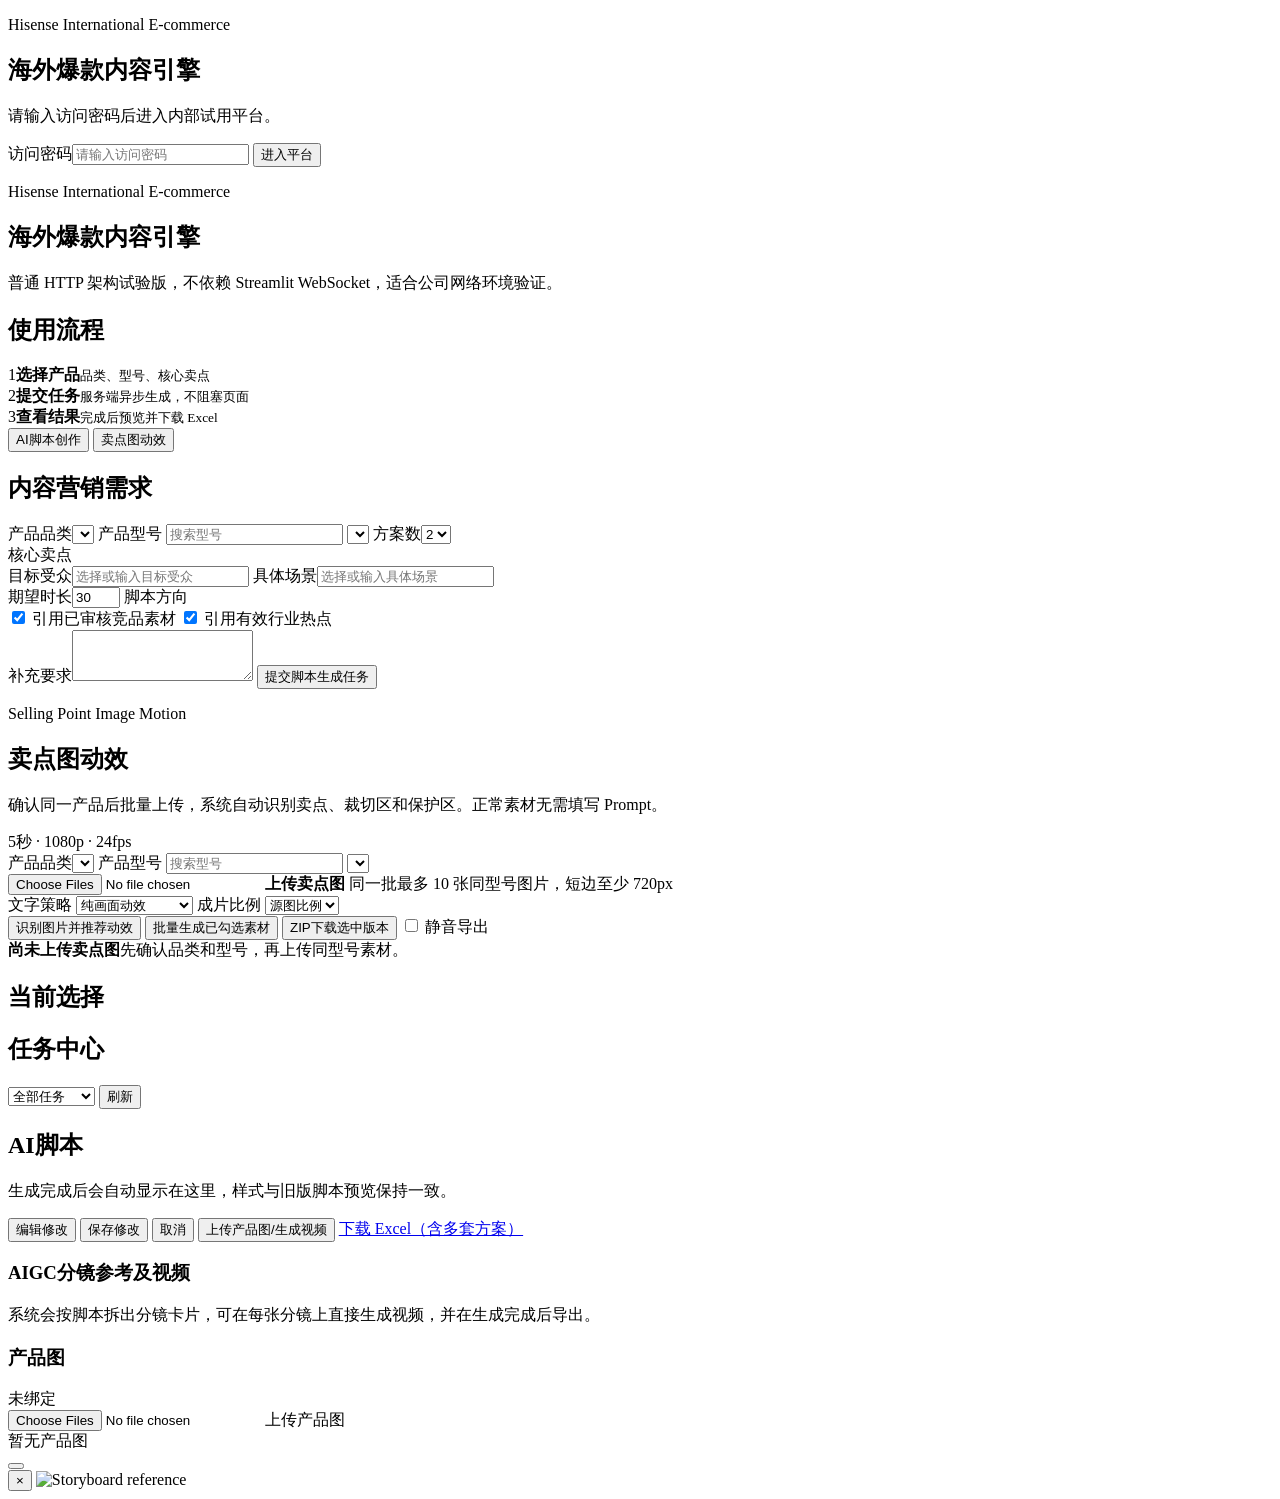
==== web_frontend/index.html @ 1294e3df "Recover stalled image motion submissions" ====
<!doctype html>
<html lang="zh-CN">
  <head>
    <meta charset="utf-8" />
    <meta name="viewport" content="width=device-width, initial-scale=1" />
    <title>海外爆款内容引擎</title>
    <link rel="stylesheet" href="/static/styles.css?v=20260810-submit-watchdog" />
  </head>
  <body>
    <section id="authScreen" class="auth-screen">
      <form id="authForm" class="auth-card">
        <p class="eyebrow">Hisense International E-commerce</p>
        <h1>海外爆款内容引擎</h1>
        <p class="lede">请输入访问密码后进入内部试用平台。</p>
        <label>访问密码<input id="authPassword" type="password" autocomplete="current-password" placeholder="请输入访问密码" /></label>
        <button id="authSubmit" type="submit">进入平台</button>
        <div id="authMessage" class="message"></div>
      </form>
    </section>

    <main id="appShell" class="shell hidden">
      <section class="hero">
        <div>
          <p class="eyebrow">Hisense International E-commerce</p>
          <h1>海外爆款内容引擎</h1>
          <p class="lede">普通 HTTP 架构试验版，不依赖 Streamlit WebSocket，适合公司网络环境验证。</p>
        </div>
        <section class="guide-card hero-guide">
          <h2>使用流程</h2>
          <div class="guide-steps">
            <div><span>1</span><strong>选择产品</strong><small>品类、型号、核心卖点</small></div>
            <div><span>2</span><strong>提交任务</strong><small>服务端异步生成，不阻塞页面</small></div>
            <div><span>3</span><strong>查看结果</strong><small>完成后预览并下载 Excel</small></div>
          </div>
        </section>
      </section>

      <nav class="mode-switch" aria-label="创作模式">
        <button type="button" class="mode-tab active" data-app-mode="script">AI脚本创作</button>
        <button type="button" class="mode-tab" data-app-mode="image_motion">卖点图动效</button>
      </nav>

      <section class="grid">
        <form id="generateForm" class="card form-card">
          <h2>内容营销需求</h2>
          <div class="field-row">
            <label>产品品类<select id="categorySelect" name="category"></select></label>
            <label class="model-field">
              产品型号
              <input id="modelSearch" class="model-search" type="search" placeholder="搜索型号" autocomplete="off" aria-label="搜索产品型号" />
              <select id="modelSelect" name="model"></select>
            </label>
            <label>方案数<select name="variant_count"><option value="2">2</option><option value="3">3</option><option value="4">4</option><option value="5">5</option></select></label>
          </div>
          <label>核心卖点<div id="featurePicker" class="check-list"></div></label>
          <div class="field-row audience-scenario-row">
            <label>目标受众<input name="target_audience" list="targetAudienceOptions" placeholder="选择或输入目标受众" maxlength="200" /></label>
            <label>具体场景<input name="usage_scenario" list="usageScenarioOptions" placeholder="选择或输入具体场景" maxlength="300" /></label>
          </div>
          <datalist id="targetAudienceOptions">
            <option value="忙碌上班族"></option>
            <option value="年轻家庭"></option>
            <option value="有婴幼儿的家庭"></option>
            <option value="独居用户"></option>
            <option value="厨房新手"></option>
            <option value="健康饮食人群"></option>
            <option value="咖啡爱好者"></option>
            <option value="小户型租房用户"></option>
            <option value="银发家庭"></option>
          </datalist>
          <datalist id="usageScenarioOptions">
            <option value="工作日晚归后快速准备晚餐"></option>
            <option value="早晨赶时间制作早餐"></option>
            <option value="深夜一人食快速加热"></option>
            <option value="周末家庭聚餐备餐"></option>
            <option value="育儿间隙快速完成烹饪"></option>
            <option value="健身后准备轻食"></option>
            <option value="朋友来访前准备饮品和小食"></option>
            <option value="小户型厨房的日常使用"></option>
          </datalist>
          <label>期望时长<input name="expected_duration" type="number" value="30" min="6" max="90" /></label>
          <label>脚本方向<div id="videoTypePicker" class="check-list compact"></div></label>
          <div class="context-toggles">
            <label class="inline-toggle"><input name="use_competitor_context" type="checkbox" checked /> 引用已审核竞品素材</label>
            <label class="inline-toggle"><input name="use_hotspot_context" type="checkbox" checked /> 引用有效行业热点</label>
          </div>
          <label>补充要求<textarea name="custom_requirements" rows="3"></textarea></label>
          <button type="submit">提交脚本生成任务</button>
          <div id="formMessage" class="message"></div>
        </form>

        <section id="motionWorkflow" class="card motion-workflow hidden">
          <div class="card-head">
            <div>
              <p class="eyebrow">Selling Point Image Motion</p>
              <h2>卖点图动效</h2>
              <p>确认同一产品后批量上传，系统自动识别卖点、裁切区和保护区。正常素材无需填写 Prompt。</p>
            </div>
            <span class="workflow-badge">5秒 · 1080p · 24fps</span>
          </div>
          <div class="motion-product-confirm">
            <label>产品品类<select id="motionCategorySelect"></select></label>
            <label class="model-field">
              产品型号
              <input id="motionModelSearch" class="model-search" type="search" placeholder="搜索型号" autocomplete="off" />
              <select id="motionModelSelect"></select>
            </label>
          </div>
          <label class="motion-upload">
            <input id="motionImageInput" type="file" accept="image/png,image/jpeg,image/webp" multiple />
            <strong id="motionUploadTitle">上传卖点图</strong>
            <span id="motionUploadHint">同一批最多 10 张同型号图片，短边至少 720px</span>
          </label>
          <div class="motion-global-controls">
            <label>&#25991;&#23383;&#31574;&#30053;
              <select id="motionTextPolicy">
                <option value="visual_only">&#32431;&#30011;&#38754;&#21160;&#25928;</option>
                <option value="preserve_title_logo">&#20445;&#30041;&#26631;&#39064;&#19982;Logo</option>
              </select>
            </label>
            <label>&#25104;&#29255;&#27604;&#20363;
              <select id="motionAspectRatio">
                <option value="source">&#28304;&#22270;&#27604;&#20363;</option>
                <option value="1:1">1:1</option>
                <option value="9:16">9:16</option>
                <option value="16:9">16:9</option>
              </select>
            </label>
          </div>
          <div class="motion-toolbar">
            <button id="uploadMotionAssets" type="button">识别图片并推荐动效</button>
            <button id="generateReadyMotion" type="button" class="secondary">批量生成已勾选素材</button>
            <button id="exportMotionZip" type="button" class="secondary">ZIP下载选中版本</button>
            <label class="inline-toggle"><input id="motionExportMuted" type="checkbox" /> 静音导出</label>
          </div>
          <div id="motionMessage" class="message"></div>
          <div id="motionAssets" class="motion-assets" aria-live="polite">
            <div class="empty-state"><strong>尚未上传卖点图</strong><span>先确认品类和型号，再上传同型号素材。</span></div>
          </div>
        </section>

        <aside class="side-stack">
          <section id="scriptSelectionCard" class="card selection-card">
            <h2>当前选择</h2>
            <div id="selectionSummary" class="selection-summary"></div>
          </section>

          <section class="card compact-jobs-card">
          <div class="card-head compact-card-head">
            <div>
              <h2>任务中心</h2>
            </div>
            <div class="task-actions">
              <select id="taskTypeFilter" aria-label="任务类型筛选">
                <option value="all">全部任务</option>
                <option value="script">脚本任务</option>
                <option value="image_motion">卖点图动效</option>
              </select>
              <button id="refreshJobs" type="button">刷新</button>
            </div>
          </div>
          <div id="jobs" class="jobs"></div>
          </section>
        </aside>
      </section>

      <section id="resultSection" class="card result-card hidden">
        <div class="card-head">
          <div>
            <h2>AI脚本</h2>
            <p>生成完成后会自动显示在这里，样式与旧版脚本预览保持一致。</p>
          </div>
          <div class="result-actions">
            <button id="editResult" type="button" class="secondary">编辑修改</button>
            <button id="saveResult" type="button" class="hidden">保存修改</button>
            <button id="cancelResultEdit" type="button" class="secondary hidden">取消</button>
            <button id="toggleMediaPanel" type="button" class="secondary">上传产品图/生成视频</button>
            <a id="downloadResult" class="download-link" href="#">下载 Excel（含多套方案）</a>
          </div>
        </div>
        <div id="resultTabs" class="result-tabs"></div>
        <div id="resultEditMessage" class="message"></div>
        <div id="resultBody" class="result-body"></div>
        <section id="storyboardSection" class="storyboard-section">
          <div class="storyboard-head">
            <div>
              <h3>AIGC分镜参考及视频</h3>
              <p>系统会按脚本拆出分镜卡片，可在每张分镜上直接生成视频，并在生成完成后导出。</p>
            </div>
          </div>
          <section id="mediaPanel" class="media-panel">
            <div class="media-grid media-grid-single">
              <div class="product-image-tool">
                <div class="tool-head">
                  <h3>产品图</h3>
                  <span id="productImageStatus">未绑定</span>
                </div>
                <label class="product-image-upload">
                  <input id="productImageInput" type="file" accept="image/png,image/jpeg" multiple />
                  上传产品图
                </label>
                <div id="productImagePreviewWrap" class="product-image-preview empty">
                  <span>暂无产品图</span>
                </div>
                <div id="productImageMessage" class="message"></div>
              </div>
            </div>
          </section>
          <div id="storyboardCards" class="storyboard-cards"></div>
        </section>
      </section>
    </main>
    <div id="imagePreviewModal" class="image-preview-modal hidden" aria-hidden="true" role="dialog" aria-modal="true">
      <button class="image-preview-backdrop" type="button" data-preview-close aria-label="关闭预览"></button>
      <div class="image-preview-panel">
        <button class="image-preview-close" type="button" data-preview-close aria-label="关闭预览">×</button>
        <img id="imagePreviewImage" alt="Storyboard reference" />
      </div>
    </div>
    <script src="/static/app.js?v=20260807-resolution-enhance"></script>
    <script src="/static/motion.js?v=20260810-submit-watchdog"></script>
  </body>
</html>
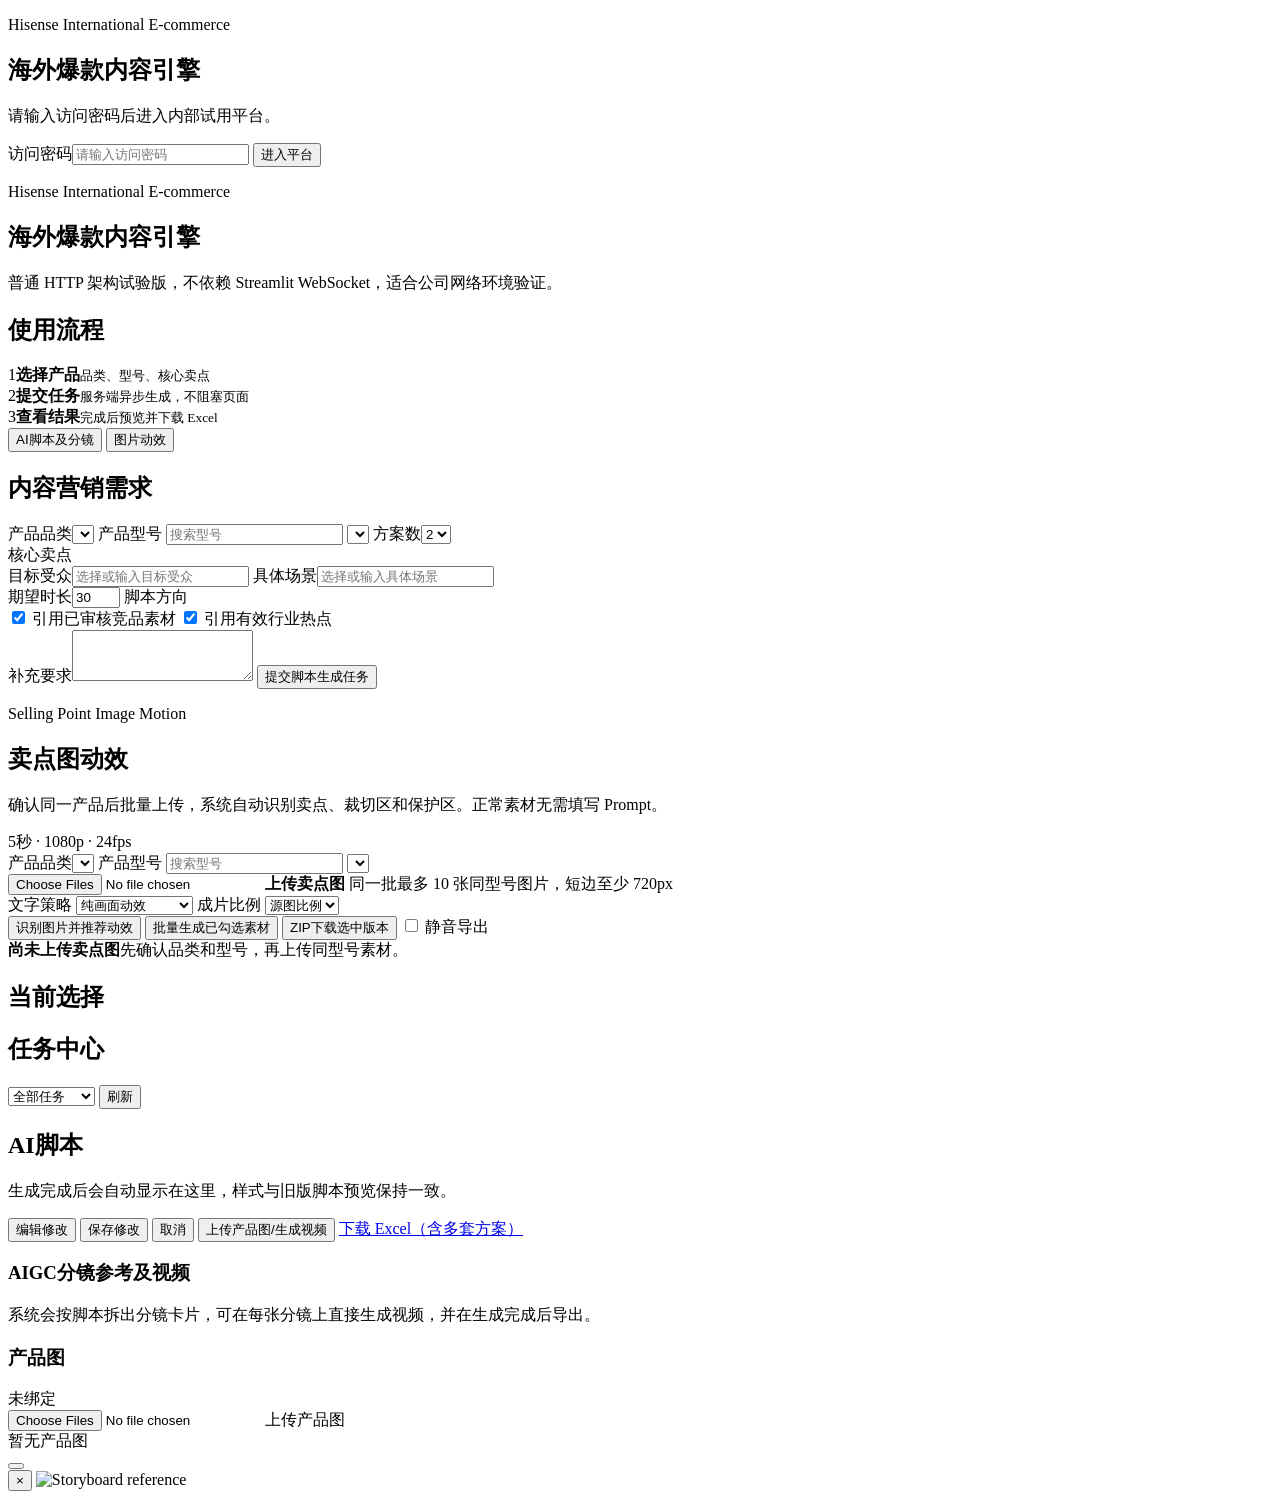
==== commit 0fc5db35: "Fix feature loading and refine motion workflow" ====
--- a/web_frontend/index.html
+++ b/web_frontend/index.html
@@ -4,7 +4,7 @@
     <meta charset="utf-8" />
     <meta name="viewport" content="width=device-width, initial-scale=1" />
     <title>海外爆款内容引擎</title>
-    <link rel="stylesheet" href="/static/styles.css?v=20260810-submit-watchdog" />
+    <link rel="stylesheet" href="/static/styles.css?v=20260812-action-director" />
   </head>
   <body>
     <section id="authScreen" class="auth-screen">
@@ -36,8 +36,8 @@
       </section>
 
       <nav class="mode-switch" aria-label="创作模式">
-        <button type="button" class="mode-tab active" data-app-mode="script">AI脚本创作</button>
-        <button type="button" class="mode-tab" data-app-mode="image_motion">卖点图动效</button>
+        <button type="button" class="mode-tab active" data-app-mode="script">AI脚本及分镜</button>
+        <button type="button" class="mode-tab" data-app-mode="image_motion">图片动效</button>
       </nav>
 
       <section class="grid">
@@ -218,6 +218,6 @@
       </div>
     </div>
     <script src="/static/app.js?v=20260807-resolution-enhance"></script>
-    <script src="/static/motion.js?v=20260810-submit-watchdog"></script>
+    <script src="/static/motion.js?v=20260812-action-director"></script>
   </body>
 </html>
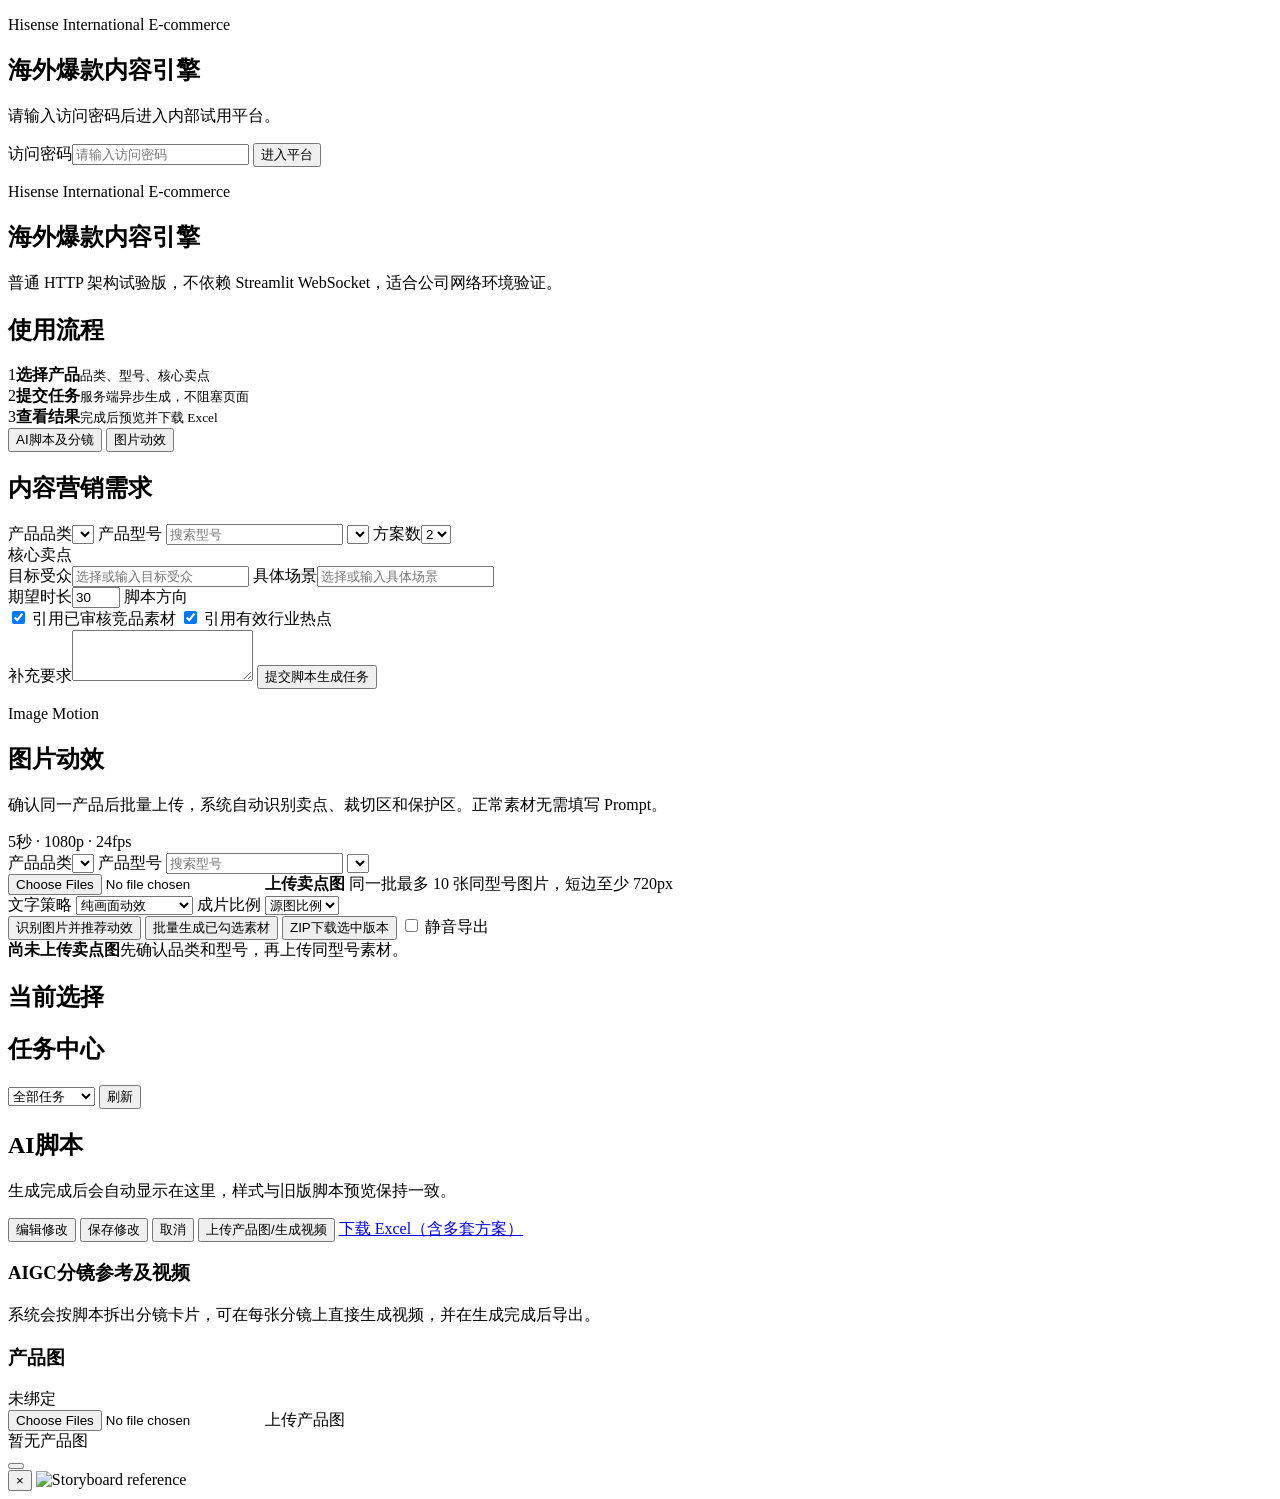
==== commit deeb4c8c: "Rename image motion module title" ====
--- a/web_frontend/index.html
+++ b/web_frontend/index.html
@@ -92,8 +92,8 @@
         <section id="motionWorkflow" class="card motion-workflow hidden">
           <div class="card-head">
             <div>
-              <p class="eyebrow">Selling Point Image Motion</p>
-              <h2>卖点图动效</h2>
+              <p class="eyebrow">Image Motion</p>
+              <h2>图片动效</h2>
               <p>确认同一产品后批量上传，系统自动识别卖点、裁切区和保护区。正常素材无需填写 Prompt。</p>
             </div>
             <span class="workflow-badge">5秒 · 1080p · 24fps</span>
@@ -217,7 +217,7 @@
         <img id="imagePreviewImage" alt="Storyboard reference" />
       </div>
     </div>
-    <script src="/static/app.js?v=20260807-resolution-enhance"></script>
+    <script src="/static/app.js?v=20260813-model-feature-selection"></script>
     <script src="/static/motion.js?v=20260812-action-director"></script>
   </body>
 </html>
